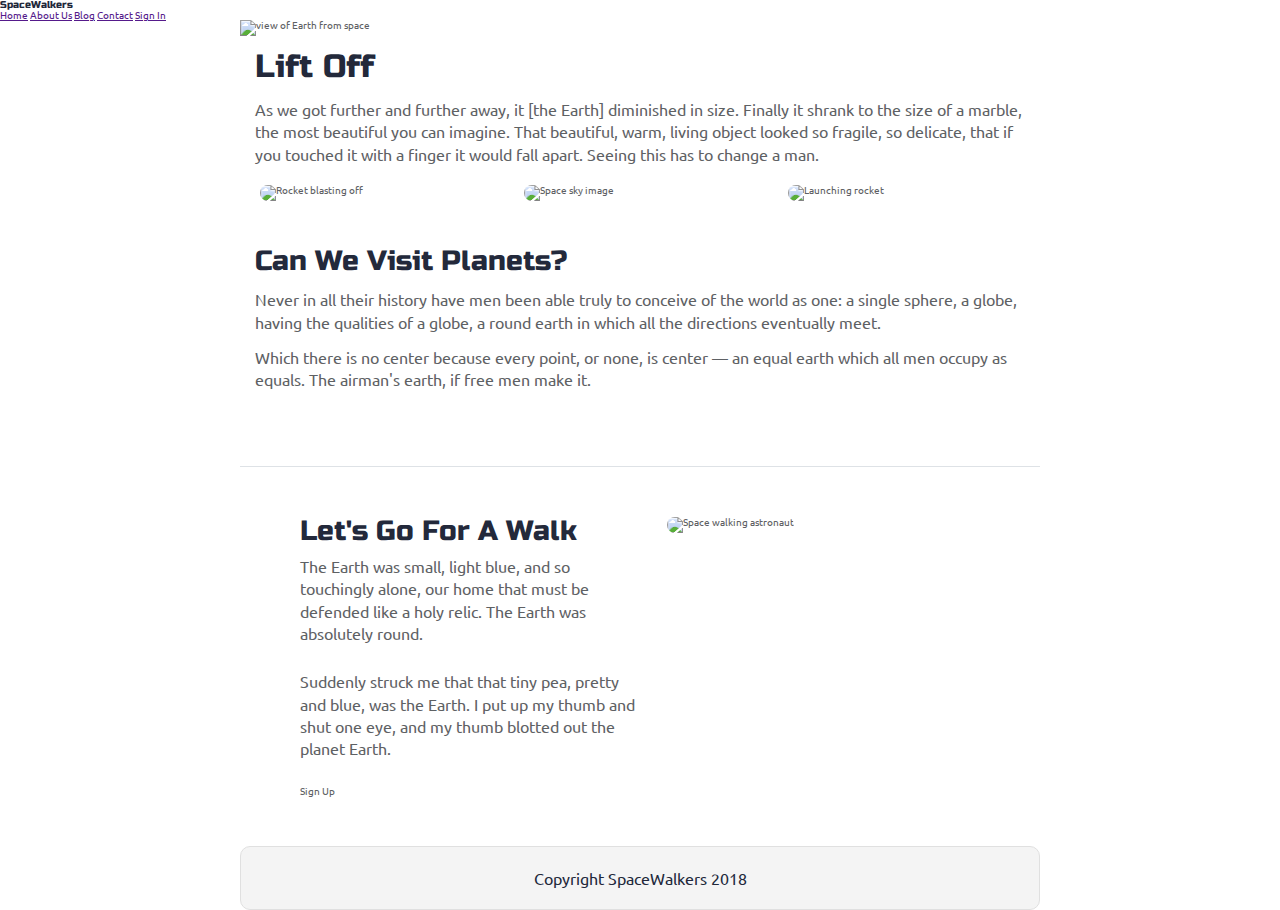
==== index.html @ 6012e410 "added imports to index.less, built nav" ====
<!doctype html>

<html lang="en">
<head>
  <meta charset="utf-8">
  <meta name="viewport" content="width=device-width, initial-scale=1">

  <title>SpaceWalkers</title>

  <link href="https://fonts.googleapis.com/css?family=Russo+One|Ubuntu" rel="stylesheet">
  <link href="css/index.css" rel="stylesheet">

  <!--[if lt IE 9]>
    <script src="https://cdnjs.cloudflare.com/ajax/libs/html5shiv/3.7.3/html5shiv.js"></script>
  <![endif]-->
</head>

<body>

 <div class="header-nav">
   <h1>SpaceWalkers</h1>
   <nav>
     <a href="">Home</a>
     <a href="">About Us</a>
     <a href="">Blog</a>
     <a href="">Contact</a>
     <a href="">Sign In</a>
   </nav>
 </div>

  <div class="container home">

    <header class="intro">

       <div class="img-container">
         <img src="img/main-header.png" alt="view of Earth from space">
       </div>

      <h2>Lift Off</h2>
    
      <p>As we got further and further away, it [the Earth] diminished in size. Finally it shrank to the size of a marble, the most beautiful you can imagine. That beautiful, warm, living object looked so fragile, so delicate, that if you touched it with a finger it would fall apart. Seeing this has to change a man.</p>
    </header>

    <section class="space-images">
        <img src="img/blast.png" class="blast" alt="Rocket blasting off">
        <img src="img/sky.png" class="sky" alt="Space sky image">
        <img src="img/launch.png" class="launch" alt="Launching rocket">
    </section>
   
    <section class="visit-planets">
     
      <h3>Can We Visit Planets?</h3>
    
      <p>Never in all their history have men been able truly to conceive of the world as one: a single sphere, a globe, having the qualities of a globe, a round earth in which all the directions eventually meet.</p>
    
      <p>Which there is no center because every point, or none, is center — an equal earth which all men occupy as equals. The airman's earth, if free men make it.</p>
    </section>
    
    <section class="walk">
      <div class="walk-text">
        <h3>Let's Go For A Walk</h3>

        <p>The Earth was small, light blue, and so touchingly alone, our home that must be defended like a holy relic. The Earth was absolutely round.</p>
      
        <p>Suddenly struck me that that tiny pea, pretty and blue, was the Earth. I put up my thumb and shut one eye, and my thumb blotted out the planet Earth.</p>
      
        <div class="btn">
          Sign Up
        </div>
      </div>
      
      <div class="walk-img">
          <img src="img/space-walk.png" alt="Space walking astronaut">
      </div>

    </section>

    <footer>
      <p>Copyright SpaceWalkers 2018</p>
    </footer>

  </div>
</body>
</html>
---- css/index.css ----
/* http://meyerweb.com/eric/tools/css/reset/ 
   v2.0 | 20110126
   License: none (public domain)
*/
html,
body,
div,
span,
applet,
object,
iframe,
h1,
h2,
h3,
h4,
h5,
h6,
p,
blockquote,
pre,
a,
abbr,
acronym,
address,
big,
cite,
code,
del,
dfn,
em,
img,
ins,
kbd,
q,
s,
samp,
small,
strike,
strong,
sub,
sup,
tt,
var,
b,
u,
i,
center,
dl,
dt,
dd,
ol,
ul,
li,
fieldset,
form,
label,
legend,
table,
caption,
tbody,
tfoot,
thead,
tr,
th,
td,
article,
aside,
canvas,
details,
embed,
figure,
figcaption,
footer,
header,
hgroup,
menu,
nav,
output,
ruby,
section,
summary,
time,
mark,
audio,
video {
  margin: 0;
  padding: 0;
  border: 0;
  font-size: 100%;
  font: inherit;
  vertical-align: baseline;
}
/* HTML5 display-role reset for older browsers */
article,
aside,
details,
figcaption,
figure,
footer,
header,
hgroup,
menu,
nav,
section {
  display: block;
}
body {
  line-height: 1;
}
ol,
ul {
  list-style: none;
}
blockquote,
q {
  quotes: none;
}
blockquote:before,
blockquote:after,
q:before,
q:after {
  content: '';
  content: none;
}
table {
  border-collapse: collapse;
  border-spacing: 0;
}
* {
  box-sizing: border-box;
}
html {
  font-size: 62.5%;
}
html,
body {
  font-family: 'Ubuntu', sans-serif;
  color: #5E6164;
}
h1,
h2,
h3,
h4,
h5 {
  font-family: 'Russo One', sans-serif;
  color: #23293B;
}
h2 {
  font-size: 3.2rem;
}
h3 {
  font-size: 2.8rem;
}
p {
  font-size: 1.6rem;
  line-height: 1.4;
}
.container {
  max-width: 800px;
  width: 100%;
  margin: 0 auto;
}
footer {
  color: #22283B;
  background: #f4f4f4;
  padding: 20px 0;
  border: 1px double #e0e0e0;
  border-radius: 10px;
  display: flex;
  justify-content: center;
  align-items: center;
}
.home .intro h2 {
  padding: 15px;
}
.home .intro p {
  padding: 0 15px;
}
.home .space-images {
  display: flex;
  flex-wrap: wrap;
  width: 100%;
}
.home .space-images img {
  width: 28%;
  margin: 20px 2.5%;
  border-radius: 20px;
  height: 100%;
}
.home .visit-planets {
  padding: 15px;
}
.home .visit-planets h3 {
  margin-top: 11px;
}
.home .visit-planets p {
  margin-top: 13px;
}
.home .walk {
  margin-top: 60px;
  border-top: 1px solid #dee2e6;
  padding: 50px 60px;
  display: flex;
  justify-content: center;
}
.home .walk .walk-text {
  width: 50%;
}
.home .walk .walk-text h3 {
  margin-bottom: 10px;
}
.home .walk .walk-text p {
  margin-bottom: 26px;
}
.home .walk .walk-img {
  width: 46%;
  margin-left: 4%;
}
.home .walk .walk-img img {
  width: 100%;
  height: auto;
  border-radius: 10px;
}
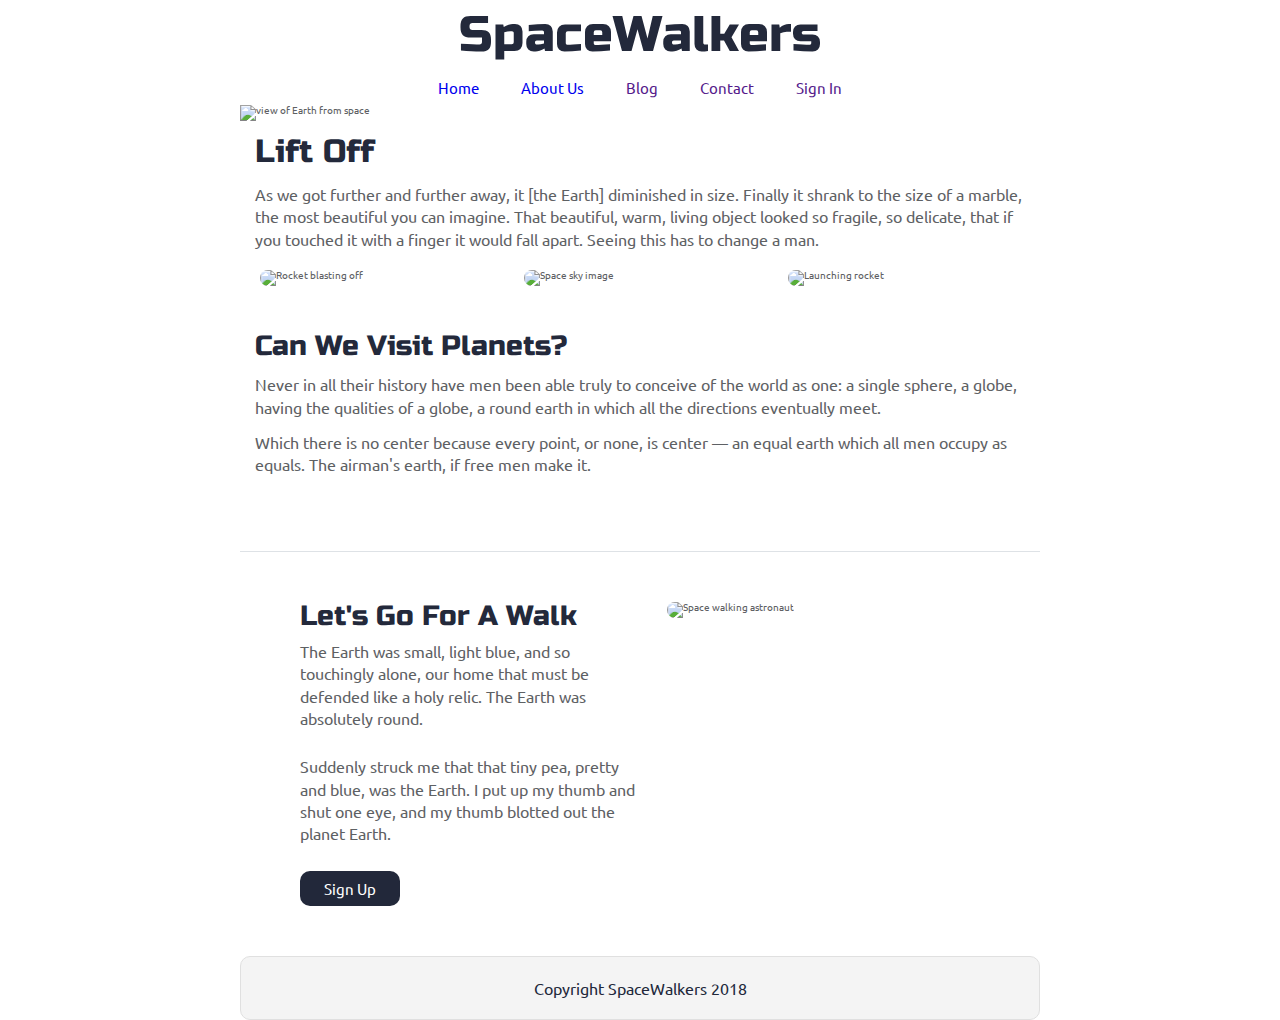
==== commit 238f0daf: "stretch: added 'about-us' page and added new images and content. Didn't get too far on styling." ====
--- a/index.html
+++ b/index.html
@@ -20,8 +20,8 @@
  <div class="header-nav">
    <h1>SpaceWalkers</h1>
    <nav>
-     <a href="">Home</a>
-     <a href="">About Us</a>
+     <a href="index.html">Home</a>
+     <a href="about-us.html">About Us</a>
      <a href="">Blog</a>
      <a href="">Contact</a>
      <a href="">Sign In</a>
--- a/css/index.css
+++ b/css/index.css
@@ -160,6 +160,30 @@
   width: 100%;
   margin: 0 auto;
 }
+.header-nav {
+  display: flex;
+  flex-direction: column;
+  justify-content: center;
+  align-items: center;
+}
+.header-nav h1 {
+  font-size: 5rem;
+  padding: 10px 0;
+}
+.header-nav nav {
+  justify-content: center;
+  padding: 10px 5%;
+}
+@media (max-width: 500px) {
+  .header-nav nav {
+    padding: 10px 1%;
+  }
+}
+.header-nav a {
+  font-size: 1.5rem;
+  padding: 0 2rem;
+  text-decoration: none;
+}
 footer {
   color: #22283B;
   background: #f4f4f4;
@@ -170,6 +194,10 @@
   justify-content: center;
   align-items: center;
 }
+.home .intro img {
+  width: 100%;
+  height: auto;
+}
 .home .intro h2 {
   padding: 15px;
 }
@@ -187,6 +215,22 @@
   border-radius: 20px;
   height: 100%;
 }
+@media (max-width: 500px) {
+  .home .space-images img {
+    width: 100%;
+    margin: 10px 2.5%;
+  }
+}
+@media (max-width: 500px) {
+  .home .space-images .sky {
+    display: none;
+  }
+}
+@media (max-width: 500px) {
+  .home .space-images .launch {
+    display: none;
+  }
+}
 .home .visit-planets {
   padding: 15px;
 }
@@ -203,21 +247,102 @@
   display: flex;
   justify-content: center;
 }
+@media (max-width: 700px) {
+  .home .walk {
+    flex-direction: column;
+    align-items: center;
+    padding: 15px;
+    margin-top: 30px;
+  }
+}
 .home .walk .walk-text {
   width: 50%;
 }
+@media (max-width: 700px) {
+  .home .walk .walk-text {
+    width: 100%;
+    order: 2;
+  }
+}
 .home .walk .walk-text h3 {
   margin-bottom: 10px;
 }
 .home .walk .walk-text p {
   margin-bottom: 26px;
+}
+.home .walk .walk-text .btn {
+  background-color: #22283A;
+  width: 100px;
+  height: 35px;
+  color: white;
+  border-radius: 10px;
+  text-align: center;
+  font-size: 1.5rem;
+  padding: 10px 2rem;
+  cursor: pointer;
+}
+.home .walk .walk-text .btn:hover {
+  background-color: white;
+  color: #22283A;
+  border: 1px solid #22283A;
+}
+@media (max-width: 700px) {
+  .home .walk .walk-text .btn {
+    width: 100%;
+    height: 50px;
+    padding: 20px;
+  }
 }
 .home .walk .walk-img {
   width: 46%;
   margin-left: 4%;
 }
+@media (max-width: 700px) {
+  .home .walk .walk-img {
+    width: 100%;
+    margin: 4%;
+  }
+}
 .home .walk .walk-img img {
   width: 100%;
   height: auto;
   border-radius: 10px;
 }
+.home .top-content {
+  display: flex;
+  flex-direction: column;
+  justify-content: space-between;
+  align-items: center;
+  padding: 1%;
+}
+.home .top-content .top-heading {
+  width: 100%;
+  padding: 2%;
+}
+.home .top-content .top-text-image {
+  flex-direction: row;
+  flex-wrap: wrap;
+  padding: 2%;
+  border-radius: 10px;
+  margin: 2%;
+}
+.home .top-content .top-text-image .top-text {
+  width: 45%;
+}
+.home .top-content .top-text-image .top-img {
+  width: 45%;
+}
+@media (max-width: 500px) {
+  .home .top-content .top-text-image {
+    display: none;
+  }
+}
+.home .how-far {
+  padding: 15px;
+}
+.home .how-far h3 {
+  margin-top: 11px;
+}
+.home .how-far p {
+  margin-top: 13px;
+}
